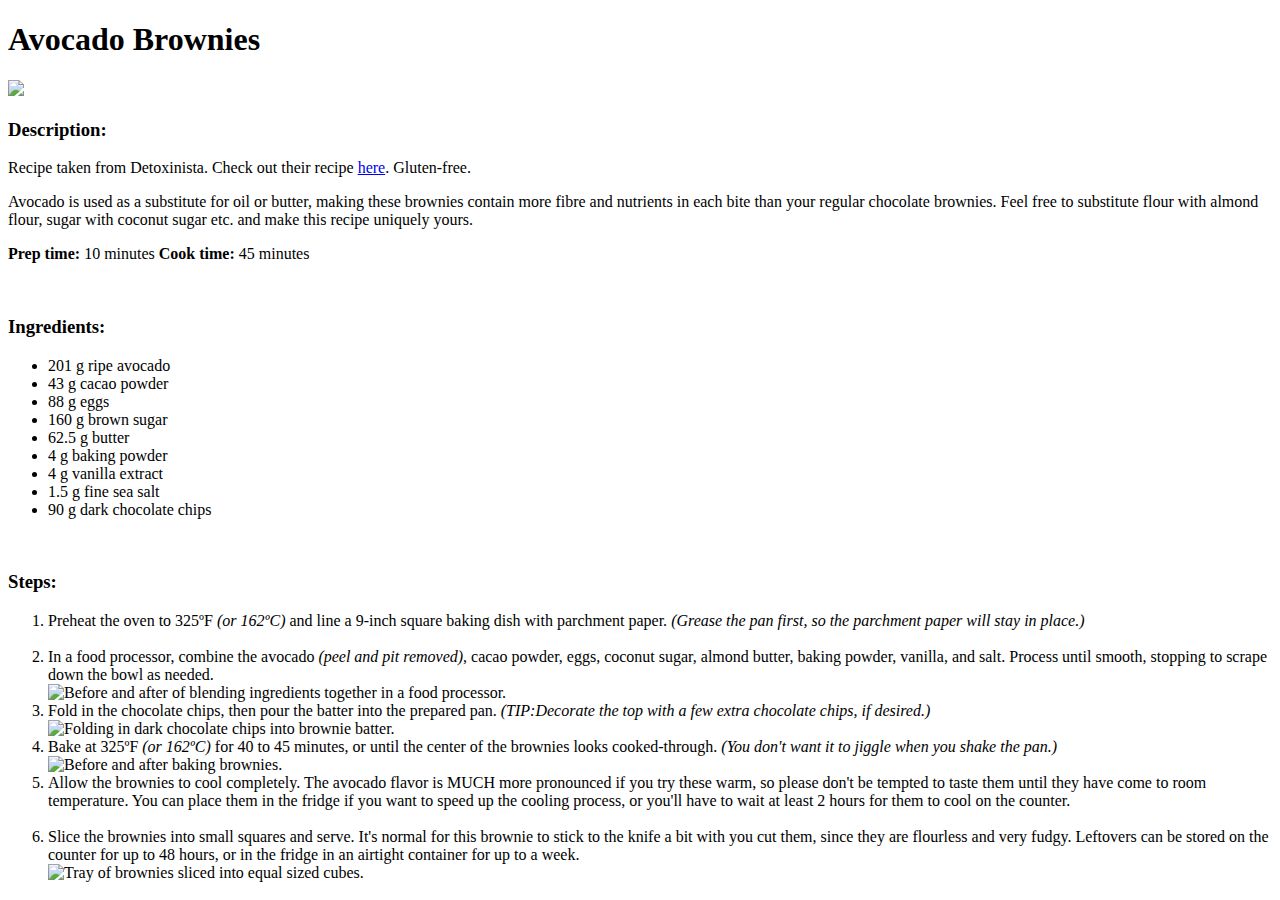
==== recipes/avocadobrownies.html @ bb1f8fc8 "Finished Recipe 1 and did some minor file organisation." ====
<!DOCTYPE html>
<html lang="en">
<head>
    <meta charset="UTF-8">
    <title>Recipe 1: Avocado Brownies</title>
</head>
<body>
    <h1>Avocado Brownies</h1>
    
    <img src=https://detoxinista.com/wp-content/uploads/2019/09/avocado-brownies-1-468x468.jpg>
    <h3>Description:</h3>
    <p>Recipe taken from Detoxinista. Check out their recipe <a href="https://detoxinista.com/avocado-brownies/">here</a>. Gluten-free.</p>
    <p>Avocado is used as a substitute for oil or butter, making these brownies contain more fibre and nutrients in each bite than your regular chocolate brownies. Feel free to substitute flour with almond flour, sugar with coconut sugar etc. and make this recipe uniquely yours.</p>
    <p><strong>Prep time:</strong> 10 minutes <strong>  Cook time: </strong>45 minutes</p>
    <br>
    
    <h3>Ingredients:</h3>
    <ul>
        <li>201 g ripe avocado</li>
        <li>43 g cacao powder</li>
        <li>88 g eggs</li>
        <li>160 g brown sugar</li>
        <li>62.5 g butter</li>
        <li>4 g baking powder</li>
        <li>4 g vanilla extract</li>
        <li>1.5 g fine sea salt</li>
        <li>90 g dark chocolate chips</li>
    </ul>
    <br>

    <h3>Steps:</h3>
    <ol>
        <li>Preheat the oven to 325ºF <em>(or 162ºC)</em> and line a 9-inch square baking dish with parchment paper. <em>(Grease the pan first, so the parchment paper will stay in place.)</em></li>
        <br>
        <li>In a food processor, combine the avocado <em>(peel and pit removed)</em>, cacao powder, eggs, coconut sugar, almond butter, baking powder, vanilla, and salt. Process until smooth, stopping to scrape down the bowl as needed.</li>
        <img src="https://detoxinista.com/wp-content/uploads/2019/09/avocado-brownies-in-food-processor-1.jpg" alt="Before and after of blending ingredients together in a food processor.">
        <li>Fold in the chocolate chips, then pour the batter into the prepared pan. <em>(TIP:Decorate the top with a few extra chocolate chips, if desired.)</em></li>
        <img src="https://detoxinista.com/wp-content/uploads/2019/09/avocado-brownie-batter.jpg" alt="Folding in dark chocolate chips into brownie batter.">
        <li>Bake at 325ºF <em>(or 162ºC)</em> for 40 to 45 minutes, or until the center of the brownies looks cooked-through. <em>(You don't want it to jiggle when you shake the pan.)</em></li>
        <img src="https://detoxinista.com/wp-content/uploads/2019/09/baked-avocado-brownies.jpg" alt="Before and after baking brownies.">
        <li>Allow the brownies to cool completely. The avocado flavor is MUCH more pronounced if you try these warm, so please don't be tempted to taste them until they have come to room temperature. You can place them in the fridge if you want to speed up the cooling process, or you'll have to wait at least 2 hours for them to cool on the counter.</li>
        <br>
        <li>Slice the brownies into small squares and serve. It's normal for this brownie to stick to the knife a bit with you cut them, since they are flourless and very fudgy. Leftovers can be stored on the counter for up to 48 hours, or in the fridge in an airtight container for up to a week.</li>
        <img src="https://detoxinista.com/wp-content/uploads/2019/09/sliced-avocado-brownies.jpg" alt="Tray of brownies sliced into equal sized cubes."
    </ol>
</body>
</body>
</html>
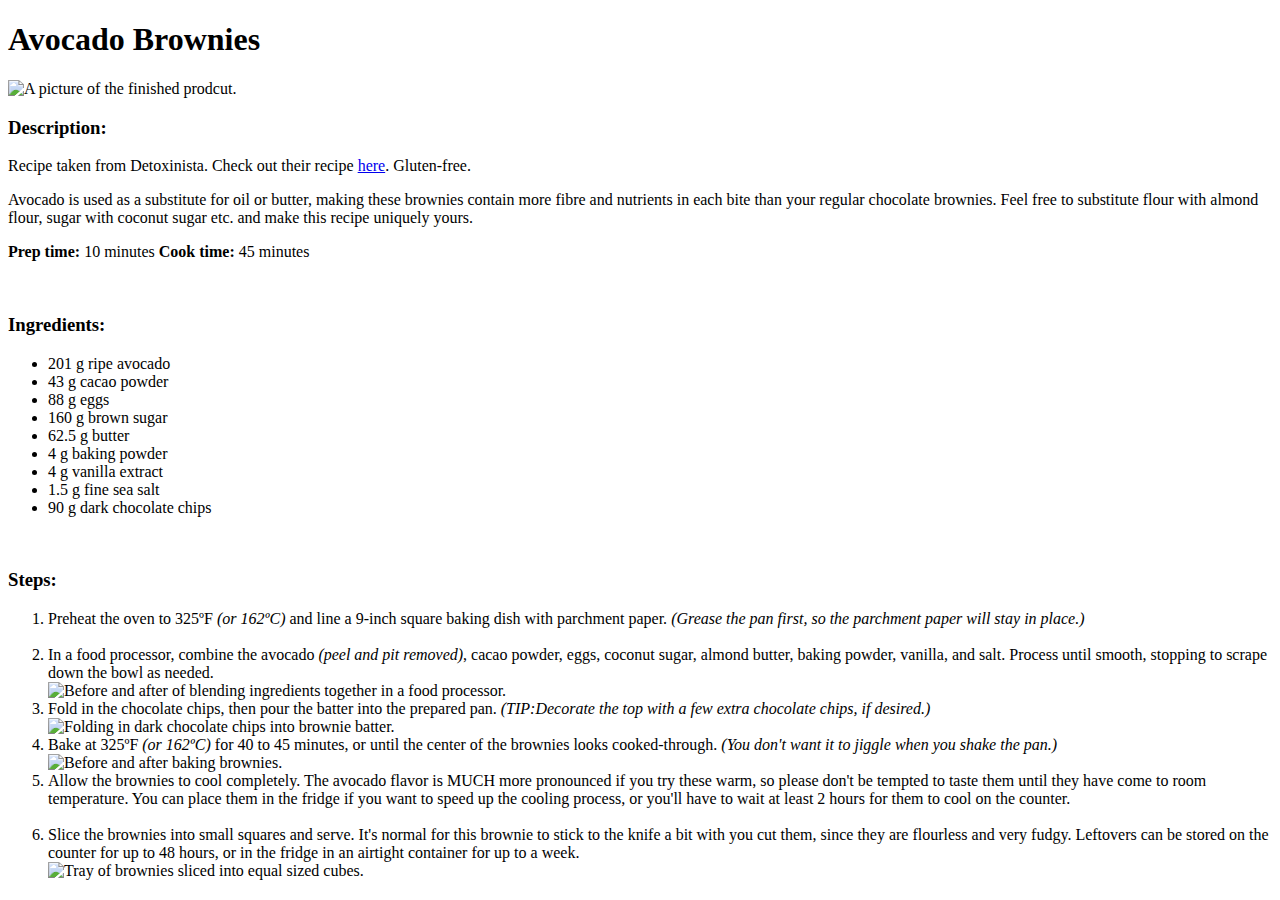
==== commit 938dfb83: "git status" ====
--- a/recipes/avocadobrownies.html
+++ b/recipes/avocadobrownies.html
@@ -7,7 +7,7 @@
 <body>
     <h1>Avocado Brownies</h1>
     
-    <img src=https://detoxinista.com/wp-content/uploads/2019/09/avocado-brownies-1-468x468.jpg>
+    <img src="https://detoxinista.com/wp-content/uploads/2019/09/avocado-brownies-1-468x468.jpg" alt="A picture of the finished prodcut.">
     <h3>Description:</h3>
     <p>Recipe taken from Detoxinista. Check out their recipe <a href="https://detoxinista.com/avocado-brownies/">here</a>. Gluten-free.</p>
     <p>Avocado is used as a substitute for oil or butter, making these brownies contain more fibre and nutrients in each bite than your regular chocolate brownies. Feel free to substitute flour with almond flour, sugar with coconut sugar etc. and make this recipe uniquely yours.</p>
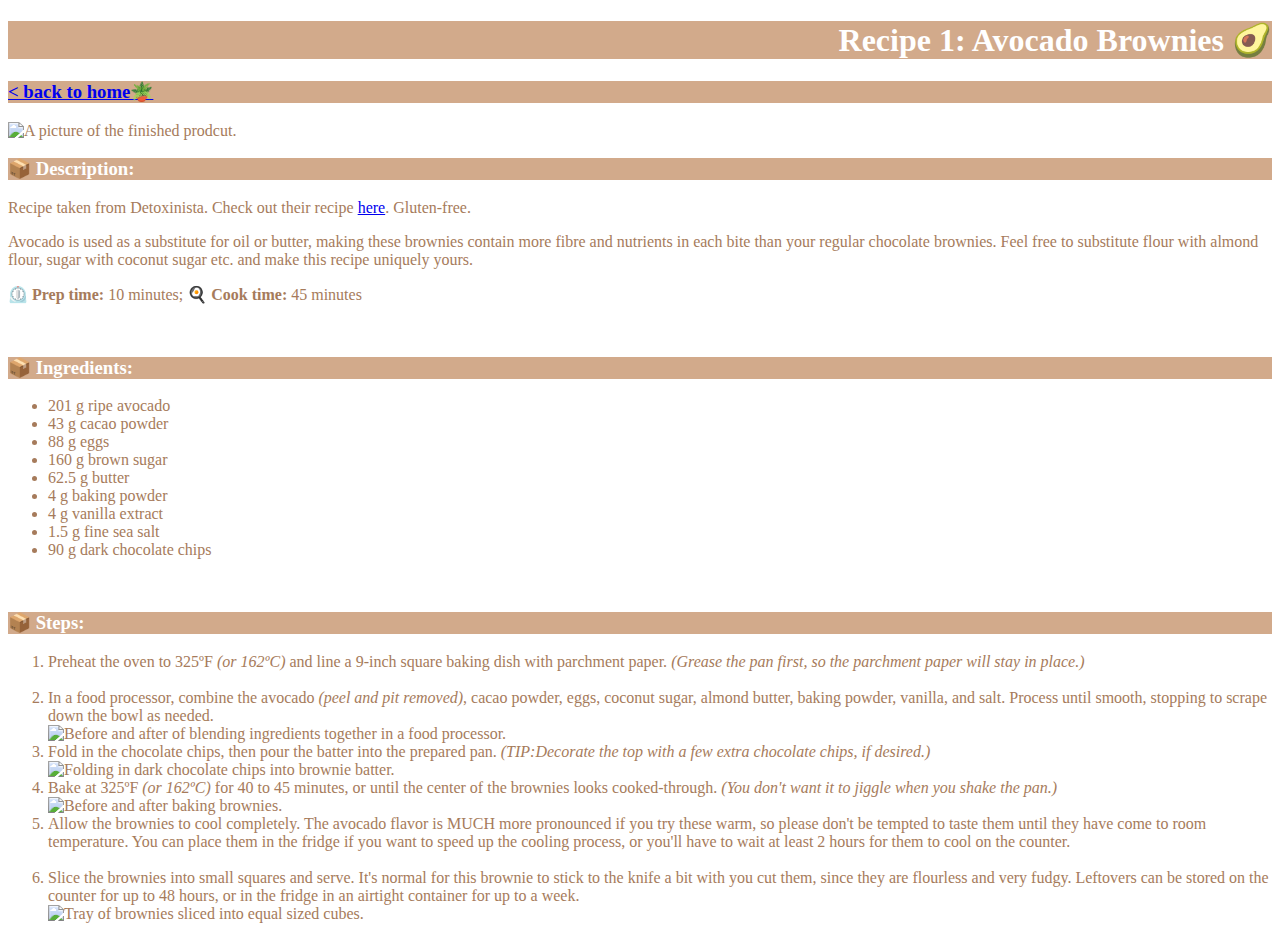
==== commit 0cc6124c: "Updated README.md. Created style.css (centralised CSS stylesheet for all pages). Added content to al" ====
--- a/recipes/avocadobrownies.html
+++ b/recipes/avocadobrownies.html
@@ -3,18 +3,21 @@
 <head>
     <meta charset="UTF-8">
     <title>Recipe 1: Avocado Brownies</title>
+    <link rel="stylesheet" href="../style.css">
 </head>
 <body>
-    <h1>Avocado Brownies</h1>
+<div class="maintext">   
+    <h1>Recipe 1: Avocado Brownies 🥑</h1>
+    <h3> <a href="../index.html"> < back to home🪴</a></h3>
     
-    <img src="https://detoxinista.com/wp-content/uploads/2019/09/avocado-brownies-1-468x468.jpg" alt="A picture of the finished prodcut.">
-    <h3>Description:</h3>
+    <img id="productshot" src="https://detoxinista.com/wp-content/uploads/2019/09/avocado-brownies-1-468x468.jpg" alt="A picture of the finished prodcut."> 
+    <h3>📦 Description:</h3>
     <p>Recipe taken from Detoxinista. Check out their recipe <a href="https://detoxinista.com/avocado-brownies/">here</a>. Gluten-free.</p>
     <p>Avocado is used as a substitute for oil or butter, making these brownies contain more fibre and nutrients in each bite than your regular chocolate brownies. Feel free to substitute flour with almond flour, sugar with coconut sugar etc. and make this recipe uniquely yours.</p>
-    <p><strong>Prep time:</strong> 10 minutes <strong>  Cook time: </strong>45 minutes</p>
+    <p><strong>⏲️ Prep time:</strong> 10 minutes;<strong> 🍳 Cook time: </strong>45 minutes</p>
     <br>
     
-    <h3>Ingredients:</h3>
+    <h3>📦 Ingredients:</h3>
     <ul>
         <li>201 g ripe avocado</li>
         <li>43 g cacao powder</li>
@@ -28,21 +31,22 @@
     </ul>
     <br>
 
-    <h3>Steps:</h3>
+    <h3>📦 Steps:</h3>
     <ol>
         <li>Preheat the oven to 325ºF <em>(or 162ºC)</em> and line a 9-inch square baking dish with parchment paper. <em>(Grease the pan first, so the parchment paper will stay in place.)</em></li>
         <br>
         <li>In a food processor, combine the avocado <em>(peel and pit removed)</em>, cacao powder, eggs, coconut sugar, almond butter, baking powder, vanilla, and salt. Process until smooth, stopping to scrape down the bowl as needed.</li>
-        <img src="https://detoxinista.com/wp-content/uploads/2019/09/avocado-brownies-in-food-processor-1.jpg" alt="Before and after of blending ingredients together in a food processor.">
+        <img class="stepimg" src="https://detoxinista.com/wp-content/uploads/2019/09/avocado-brownies-in-food-processor-1.jpg" alt="Before and after of blending ingredients together in a food processor.">
         <li>Fold in the chocolate chips, then pour the batter into the prepared pan. <em>(TIP:Decorate the top with a few extra chocolate chips, if desired.)</em></li>
-        <img src="https://detoxinista.com/wp-content/uploads/2019/09/avocado-brownie-batter.jpg" alt="Folding in dark chocolate chips into brownie batter.">
+        <img class="stepimg" src="https://detoxinista.com/wp-content/uploads/2019/09/avocado-brownie-batter.jpg" alt="Folding in dark chocolate chips into brownie batter.">
         <li>Bake at 325ºF <em>(or 162ºC)</em> for 40 to 45 minutes, or until the center of the brownies looks cooked-through. <em>(You don't want it to jiggle when you shake the pan.)</em></li>
-        <img src="https://detoxinista.com/wp-content/uploads/2019/09/baked-avocado-brownies.jpg" alt="Before and after baking brownies.">
+        <img class="stepimg" src="https://detoxinista.com/wp-content/uploads/2019/09/baked-avocado-brownies.jpg" alt="Before and after baking brownies.">
         <li>Allow the brownies to cool completely. The avocado flavor is MUCH more pronounced if you try these warm, so please don't be tempted to taste them until they have come to room temperature. You can place them in the fridge if you want to speed up the cooling process, or you'll have to wait at least 2 hours for them to cool on the counter.</li>
         <br>
         <li>Slice the brownies into small squares and serve. It's normal for this brownie to stick to the knife a bit with you cut them, since they are flourless and very fudgy. Leftovers can be stored on the counter for up to 48 hours, or in the fridge in an airtight container for up to a week.</li>
-        <img src="https://detoxinista.com/wp-content/uploads/2019/09/sliced-avocado-brownies.jpg" alt="Tray of brownies sliced into equal sized cubes."
+        <img class="stepimg" src="https://detoxinista.com/wp-content/uploads/2019/09/sliced-avocado-brownies.jpg" alt="Tray of brownies sliced into equal sized cubes."
     </ol>
+</div>
 </body>
 </body>
 </html>--- a/style.css
+++ b/style.css
@@ -0,0 +1,27 @@
+h1{
+    text-align: right;
+}
+
+h1,
+h3{
+    background-color: #d2aa8b;
+    color:white;
+}
+.maintext {
+    font-family: "Trebuchet MS", "Tahoma", Verdana;
+    color: #a67b5b;
+}
+
+#homepage,
+#productshot {
+    height: auto;
+    width: 400px;
+}
+
+.stepimg {
+    height: auto;
+    width: 700px;
+}
+
+
+
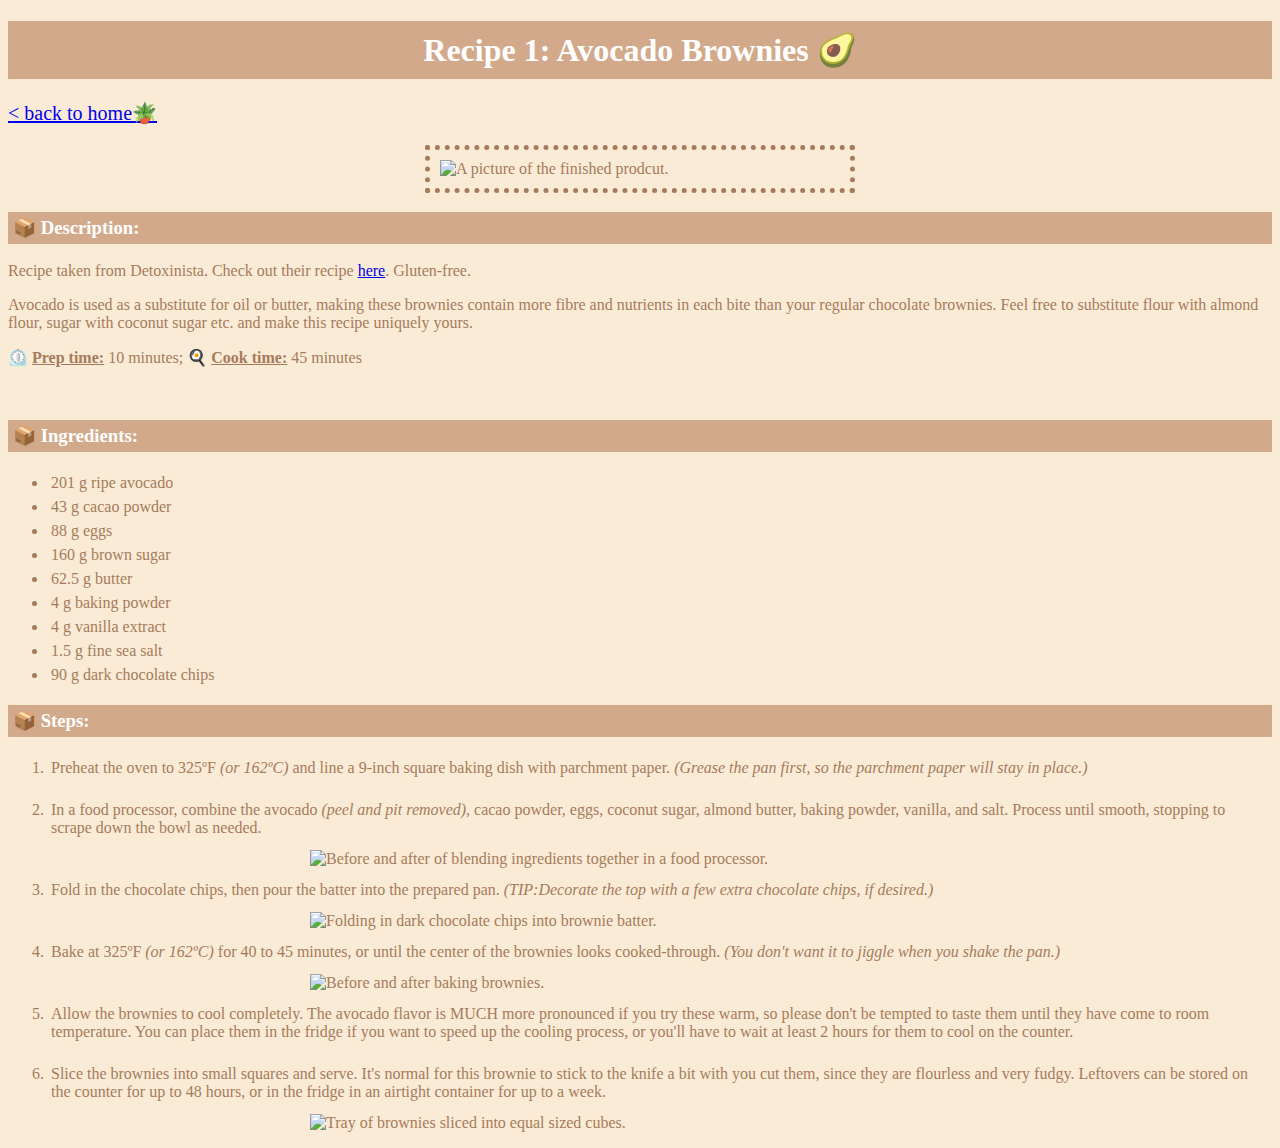
==== commit 8b68a9e4: "applied knowledge of the box model to style images and other elements. Changed HTML some elements, i" ====
--- a/recipes/avocadobrownies.html
+++ b/recipes/avocadobrownies.html
@@ -8,13 +8,13 @@
 <body>
 <div class="maintext">   
     <h1>Recipe 1: Avocado Brownies 🥑</h1>
-    <h3> <a href="../index.html"> < back to home🪴</a></h3>
+    <p class="backtohome"><a href="../index.html"> < back to home🪴</a></p>
     
     <img id="productshot" src="https://detoxinista.com/wp-content/uploads/2019/09/avocado-brownies-1-468x468.jpg" alt="A picture of the finished prodcut."> 
     <h3>📦 Description:</h3>
     <p>Recipe taken from Detoxinista. Check out their recipe <a href="https://detoxinista.com/avocado-brownies/">here</a>. Gluten-free.</p>
     <p>Avocado is used as a substitute for oil or butter, making these brownies contain more fibre and nutrients in each bite than your regular chocolate brownies. Feel free to substitute flour with almond flour, sugar with coconut sugar etc. and make this recipe uniquely yours.</p>
-    <p><strong>⏲️ Prep time:</strong> 10 minutes;<strong> 🍳 Cook time: </strong>45 minutes</p>
+    <p>⏲️ <strong><u>Prep time:</strong></u> 10 minutes; 🍳 <strong><u>Cook time:</strong></u> 45 minutes</p>
     <br>
     
     <h3>📦 Ingredients:</h3>
@@ -29,7 +29,6 @@
         <li>1.5 g fine sea salt</li>
         <li>90 g dark chocolate chips</li>
     </ul>
-    <br>
 
     <h3>📦 Steps:</h3>
     <ol>
--- a/style.css
+++ b/style.css
@@ -1,26 +1,50 @@
+body{
+    background-color: antiquewhite;
+}
 h1{
-    text-align: right;
+    text-align: center;
+    padding: 10px;
+    background-color: #d2aa8b;
+    color:white;
 }
 
-h1,
 h3{
     background-color: #d2aa8b;
     color:white;
+    padding: 5px;
 }
 .maintext {
     font-family: "Trebuchet MS", "Tahoma", Verdana;
     color: #a67b5b;
 }
 
+.home_main{
+    text-align: center;
+}
+
 #homepage,
 #productshot {
     height: auto;
     width: 400px;
+    margin: 10px auto;
+    display: block;
+    border: 5px dotted #a67b5b;
+    padding: 10px;
 }
 
+.backtohome{
+    font-size: 20px;
+    color: white;
+}
+
+li{
+    padding: 3px;
+}
 .stepimg {
     height: auto;
     width: 700px;
+    margin: 10px auto;
+    display: block;
 }
 
 
